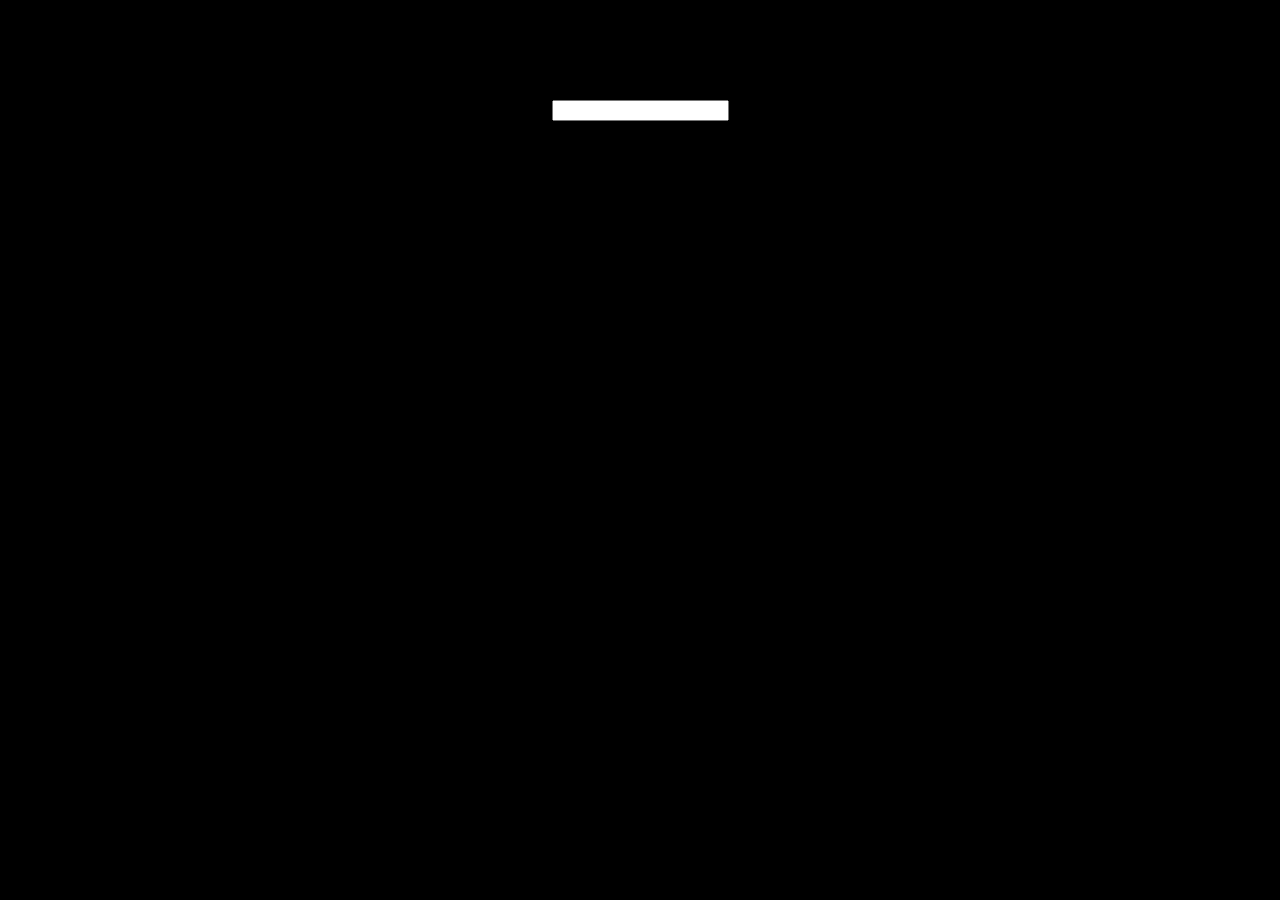
==== index.html @ 2f1cf319 "made wordle copy" ====
<!DOCTYPE html>
<html>
	<head>
		<link href="style.css" rel="stylesheet" type="text/css">
	</head>
	<body>
		<input type="word" name="word" placeholder="" id="input_box">
		<div id="grid_mid">
			<div id="chars"></div>
		</div>
		<script src="main.js"></script>
	</body>
</html>
---- style.css ----
#input_box {
	display: block;
	margin: auto;
	margin-bottom: 100px;
	margin-top: 100px;
}
.green {
	background-color: green;
}

.grey {
	background-color: grey;
}

.yellow {
	background-color: yellow;
}

.break {
	flex-basis: 100%;
	height: 0;
}

#grid_mid {
	width: 100%;
	display: flex;
	justify-content: center;
}

#chars {
	/* width: 100%; */
	float: left;
	justify-self: center;
	text-align: center;
	font-size: 40px;
	display: grid;
	grid-template-columns: repeat(5, 1fr);
	/* background-color: blue; */
	justify-content: center;
	gap: 10px;
}

#chars * {
	margin: 0;
	padding: 0;
	height: 50px;
	width: 50px;
}

html {
	background-color: black;
}
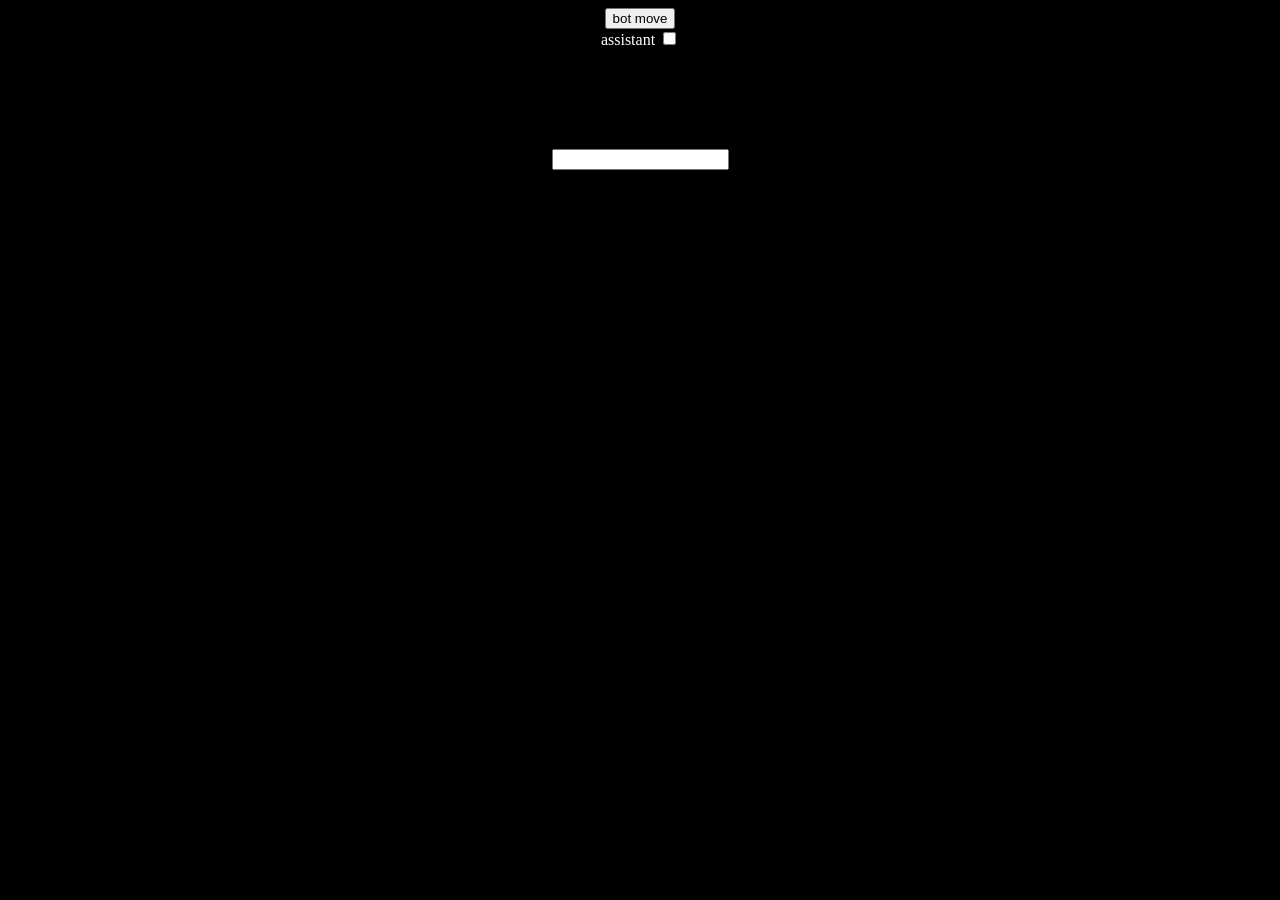
==== commit d6da8d11: "moved everything to root instead of game directory" ====
--- a/index.html
+++ b/index.html
@@ -4,10 +4,17 @@
 		<link href="style.css" rel="stylesheet" type="text/css">
 	</head>
 	<body>
+		<button id="botButton">bot move</button>
+		<br>assistant
+		<input id="assistantButton" type="checkbox">
 		<input type="word" name="word" placeholder="" id="input_box">
 		<div id="grid_mid">
 			<div id="chars"></div>
 		</div>
-		<script src="main.js"></script>
+		<br><br><br><br>
+		<div id="assistant"></div>
+		<script src="main.js" type="module"></script>
+		<script src="assistant.js" type="module"></script>
+		<script src="bot.js" type="module"></script>
 	</body>
 </html>
--- a/style.css
+++ b/style.css
@@ -3,17 +3,6 @@
 	margin: auto;
 	margin-bottom: 100px;
 	margin-top: 100px;
-}
-.green {
-	background-color: green;
-}
-
-.grey {
-	background-color: grey;
-}
-
-.yellow {
-	background-color: yellow;
 }
 
 .break {
@@ -49,4 +38,9 @@
 
 html {
 	background-color: black;
+	text-align: center;
 }
+
+body {
+	color: white;
+}
